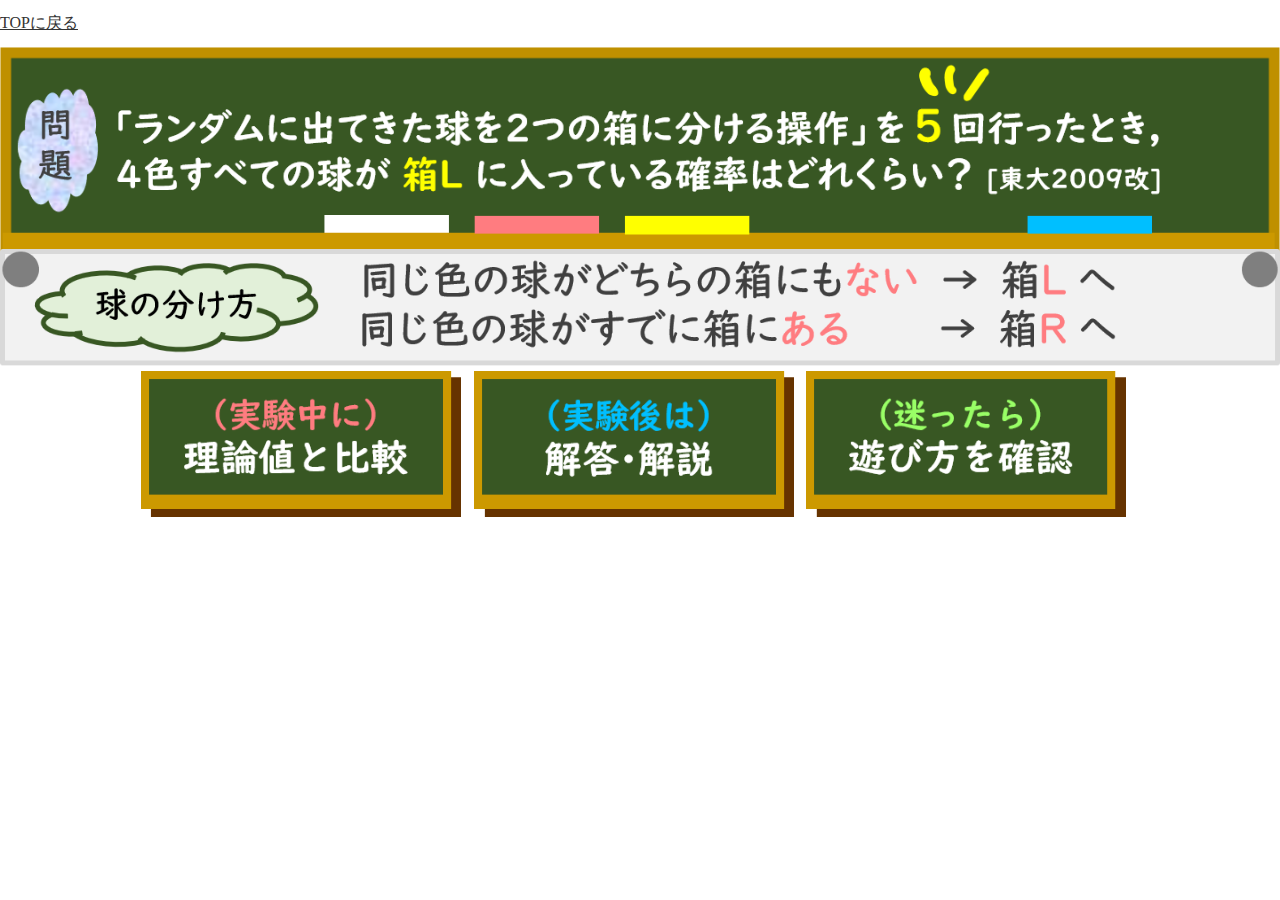
==== experiment.html @ f41f14f5 "Update experiment.html" ====
<!doctype html>
<html lang="ja">

  <head>
    <meta charset="utf-8">
    <title>理論値と実験値の距離_experiment</title>
    <style>
      * {
        padding: 0;
        margin: 0
      }
    </style>
    <script src="https://pixijs.download/release/pixi.js"></script>
    <link rel="stylesheet" href="experiment.css">
  </head>

  <body>
    <div class="header">
      <a href="index.html">TOPに戻る</a>
    </div>

    <p><img src="experiment_title.png" class="experiment_title"></p>
    <p><img src="experiment_rule_new.png" class="experiment_Rule_new"></p>


    <div class="selectMode">
      <p><img src="allWhite.png" class="allWhite"></p>
      <p><a onclick="showProb()"><img src="experiment_goTheory_new.png" class="goTheo"></a></p>
      <p><a href="math_answer.html"><img src="experiment_goMath_new.png" class="goMath"></a></p>
      <p><a href="instract_scr.html"><img src="experiment_goRule_new.png" class="goRule"></a></p>
    </div>

    <p><script type="text/javascript" src="experiment2.js" class="experiment"></script></p>
  </body>

</html>
---- experiment.css ----
/*.experiment{
    margin: 0px 0px -5px 0px;
  }*/
  
.experiment_title{
  width: 100%;
}

.selectMode{
  text-align: center;
}

.selectMode .goRule{
  float: left;
  margin: -1% 0% 1% 1%;
  width: 25%;
}

.selectMode .goMath{
  float: left;
  margin: -1% 0% 1% 1%;
  width: 25%;
}

.selectMode .goTheo{
  float: left;
  margin: -1% 0% 1% 1%;
  width: 25%;
}

.selectMode .allWhite{
  float: left;
  width: 10%;
}

.header{
  width: 100%;
  text-align: left;
  margin: 1% 0;
}

.header a:link{
  color: #333;
}

.header a:visited{
  color: #333;
}

.header a:hover{
  color: skyblue;
}

.header a:active{
  color: pink
}

.experiment_Rule_new{
  margin-top: -1%;
  width: 100%;
}

/* 元のCSS
.goRule{
    margin: -3px 5px;
    width: 176px;
  }
  
.goMath{
    float: left;
    margin: -3px 5px;
    width: 176px;
  }
  
.goTheo{
    float: left;
    margin: -3px 5px;
    width: 176px;
  }

.goHome{
  float: left;
  width: 96px;
}
*/
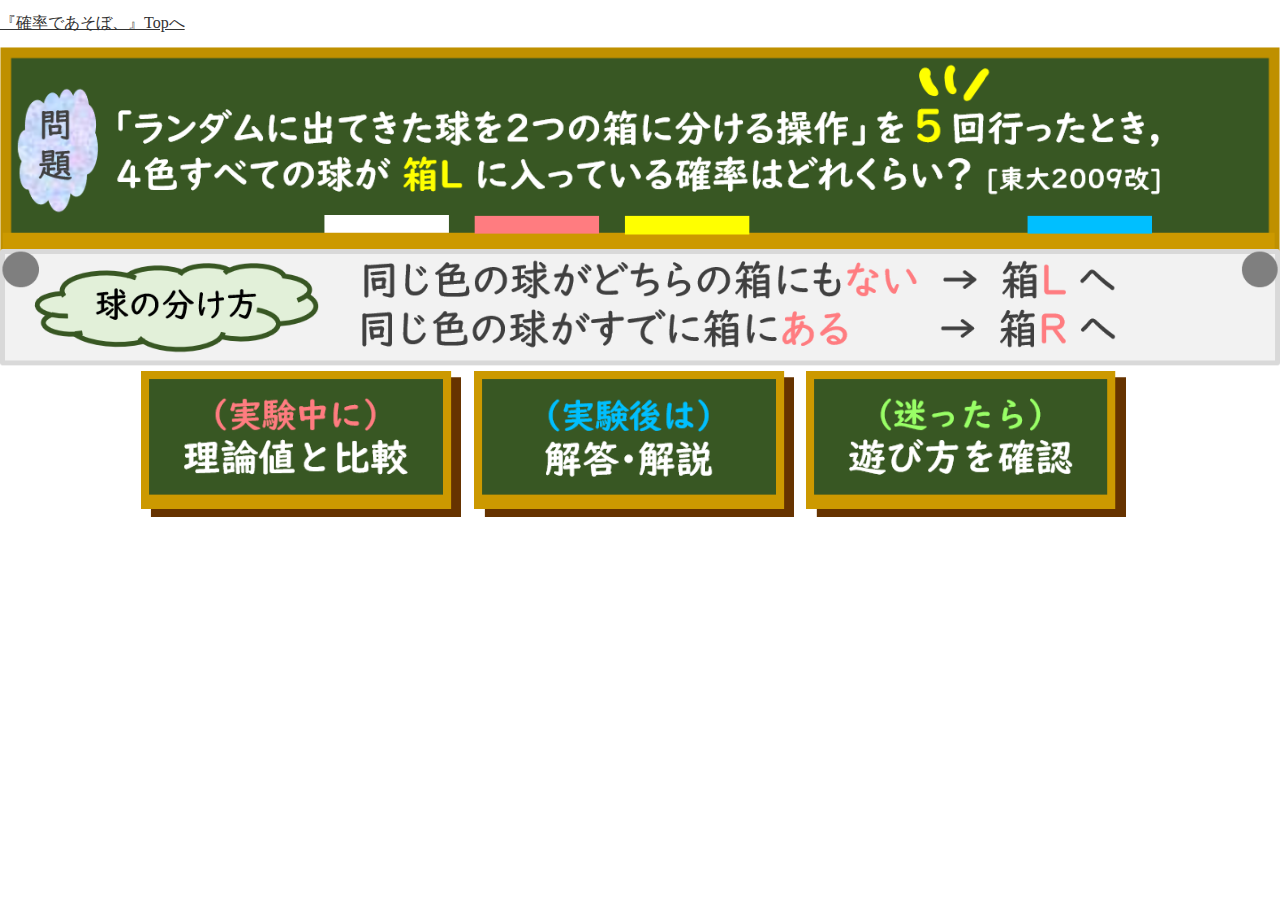
==== commit a647c27e: "Update experiment.html" ====
--- a/experiment.html
+++ b/experiment.html
@@ -16,7 +16,7 @@
 
   <body>
     <div class="header">
-      <a href="index.html">TOPに戻る</a>
+      <a href="index.html">『確率であそぼ、』Topへ</a>
     </div>
 
     <p><img src="experiment_title.png" class="experiment_title"></p>
@@ -30,7 +30,7 @@
       <p><a href="instract_scr.html"><img src="experiment_goRule_new.png" class="goRule"></a></p>
     </div>
 
-    <p><script type="text/javascript" src="experiment2.js" class="experiment"></script></p>
+    <p><script type="text/javascript" src="experiment3.js" class="experiment"></script></p>
   </body>
 
 </html>
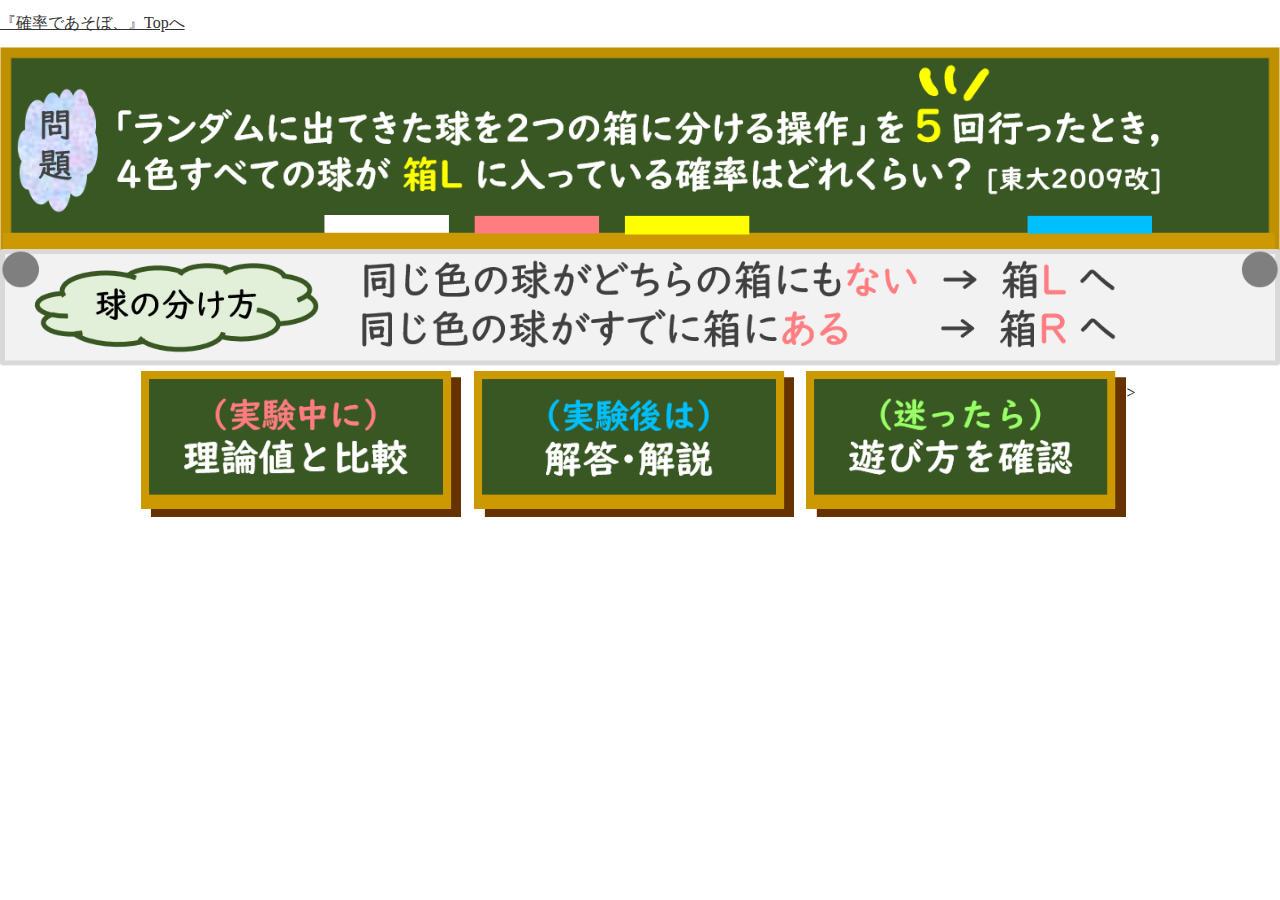
==== commit d01b9217: "Fix bug" ====
--- a/experiment.html
+++ b/experiment.html
@@ -3,6 +3,7 @@
 
   <head>
     <meta charset="utf-8">
+    <meta name="viewport" content="width=device-width, initial-scale=1.0">
     <title>理論値と実験値の距離_experiment</title>
     <style>
       * {
@@ -30,7 +31,8 @@
       <p><a href="instract_scr.html"><img src="experiment_goRule_new.png" class="goRule"></a></p>
     </div>
 
-    <p><script type="text/javascript" src="experiment3.js" class="experiment"></script></p>
+    <div id='app'></div>>
+    <script type="text/javascript" src="experiment3.js" class="experiment"></script>
   </body>
 
 </html>
--- a/experiment.css
+++ b/experiment.css
@@ -3,6 +3,10 @@
     margin: 0px 0px -5px 0px;
   }*/
   
+#app canvas {
+  width: 100%;
+}
+
 .experiment_title{
   width: 100%;
 }
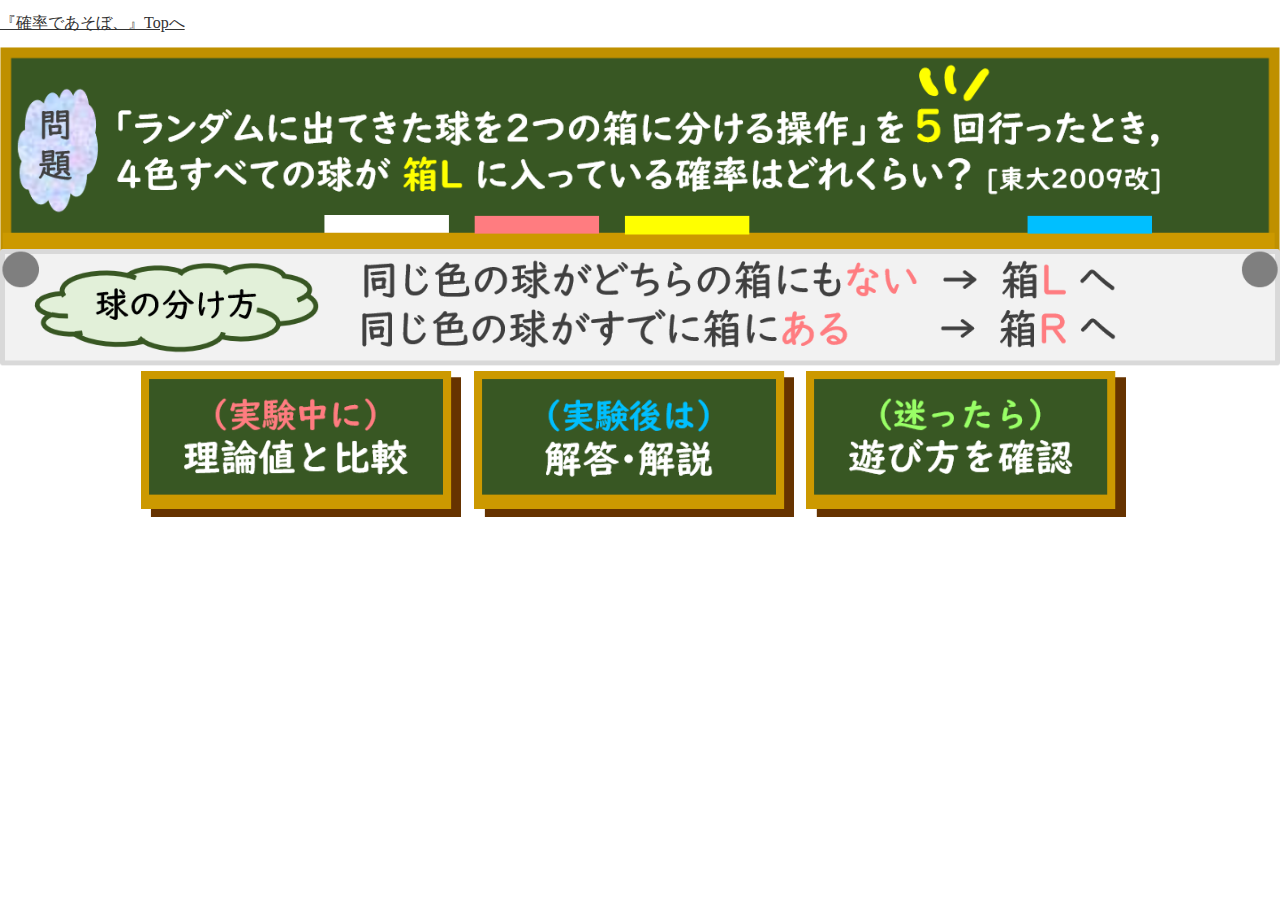
==== commit 868f0836: "Fix bug" ====
--- a/experiment.html
+++ b/experiment.html
@@ -31,7 +31,7 @@
       <p><a href="instract_scr.html"><img src="experiment_goRule_new.png" class="goRule"></a></p>
     </div>
 
-    <div id='app'></div>>
+    <div id='app'></div>
     <script type="text/javascript" src="experiment3.js" class="experiment"></script>
   </body>
 
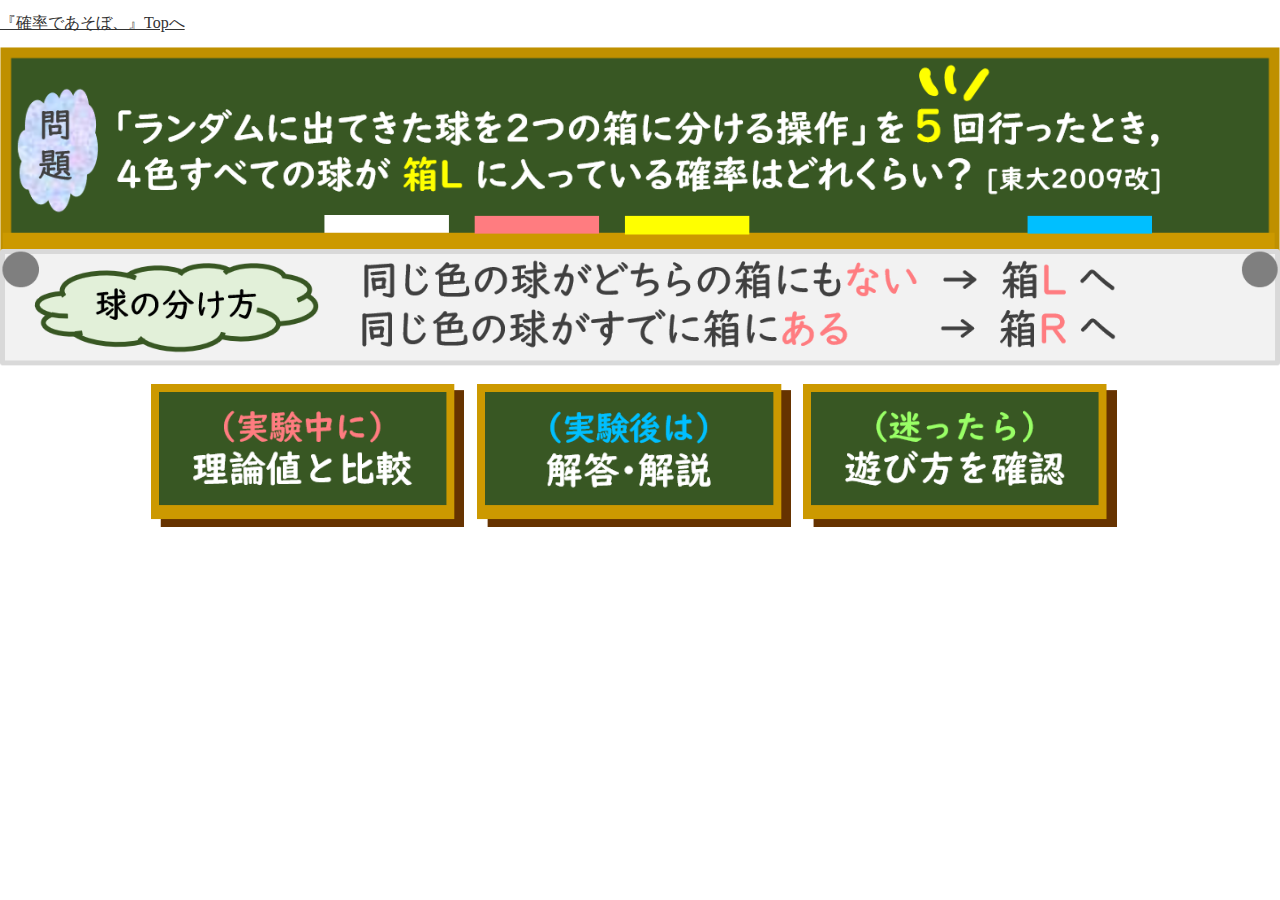
==== commit b5a425d8: "responsive design for experiment" ====
--- a/experiment.html
+++ b/experiment.html
@@ -25,10 +25,9 @@
 
 
     <div class="selectMode">
-      <p><img src="allWhite.png" class="allWhite"></p>
-      <p><a onclick="showProb()"><img src="experiment_goTheory_new.png" class="goTheo"></a></p>
-      <p><a href="math_answer.html"><img src="experiment_goMath_new.png" class="goMath"></a></p>
-      <p><a href="instract_scr.html"><img src="experiment_goRule_new.png" class="goRule"></a></p>
+      <a onclick="showProb()"><img src="experiment_goTheory_new.png" class="goTheo"></a>
+      <a href="math_answer.html"><img src="experiment_goMath_new.png" class="goMath"></a>
+      <a href="instract_scr.html"><img src="experiment_goRule_new.png" class="goRule"></a>
     </div>
 
     <div id='app'></div>
--- a/experiment.css
+++ b/experiment.css
@@ -3,8 +3,14 @@
     margin: 0px 0px -5px 0px;
   }*/
   
+#app {
+  text-align: center;
+  background-color: #556B2F;
+}
+
 #app canvas {
   width: 100%;
+  max-width: 800px;
 }
 
 .experiment_title{
@@ -13,29 +19,19 @@
 
 .selectMode{
   text-align: center;
+  height: auto;
+  overflow: auto;
+  padding: 1%;
 }
 
-.selectMode .goRule{
+.selectMode img{
   float: left;
+  width: 25%;
   margin: -1% 0% 1% 1%;
-  width: 25%;
-}
-
-.selectMode .goMath{
-  float: left;
-  margin: -1% 0% 1% 1%;
-  width: 25%;
 }
 
 .selectMode .goTheo{
-  float: left;
-  margin: -1% 0% 1% 1%;
-  width: 25%;
-}
-
-.selectMode .allWhite{
-  float: left;
-  width: 10%;
+  margin-left: 11%;
 }
 
 .header{
